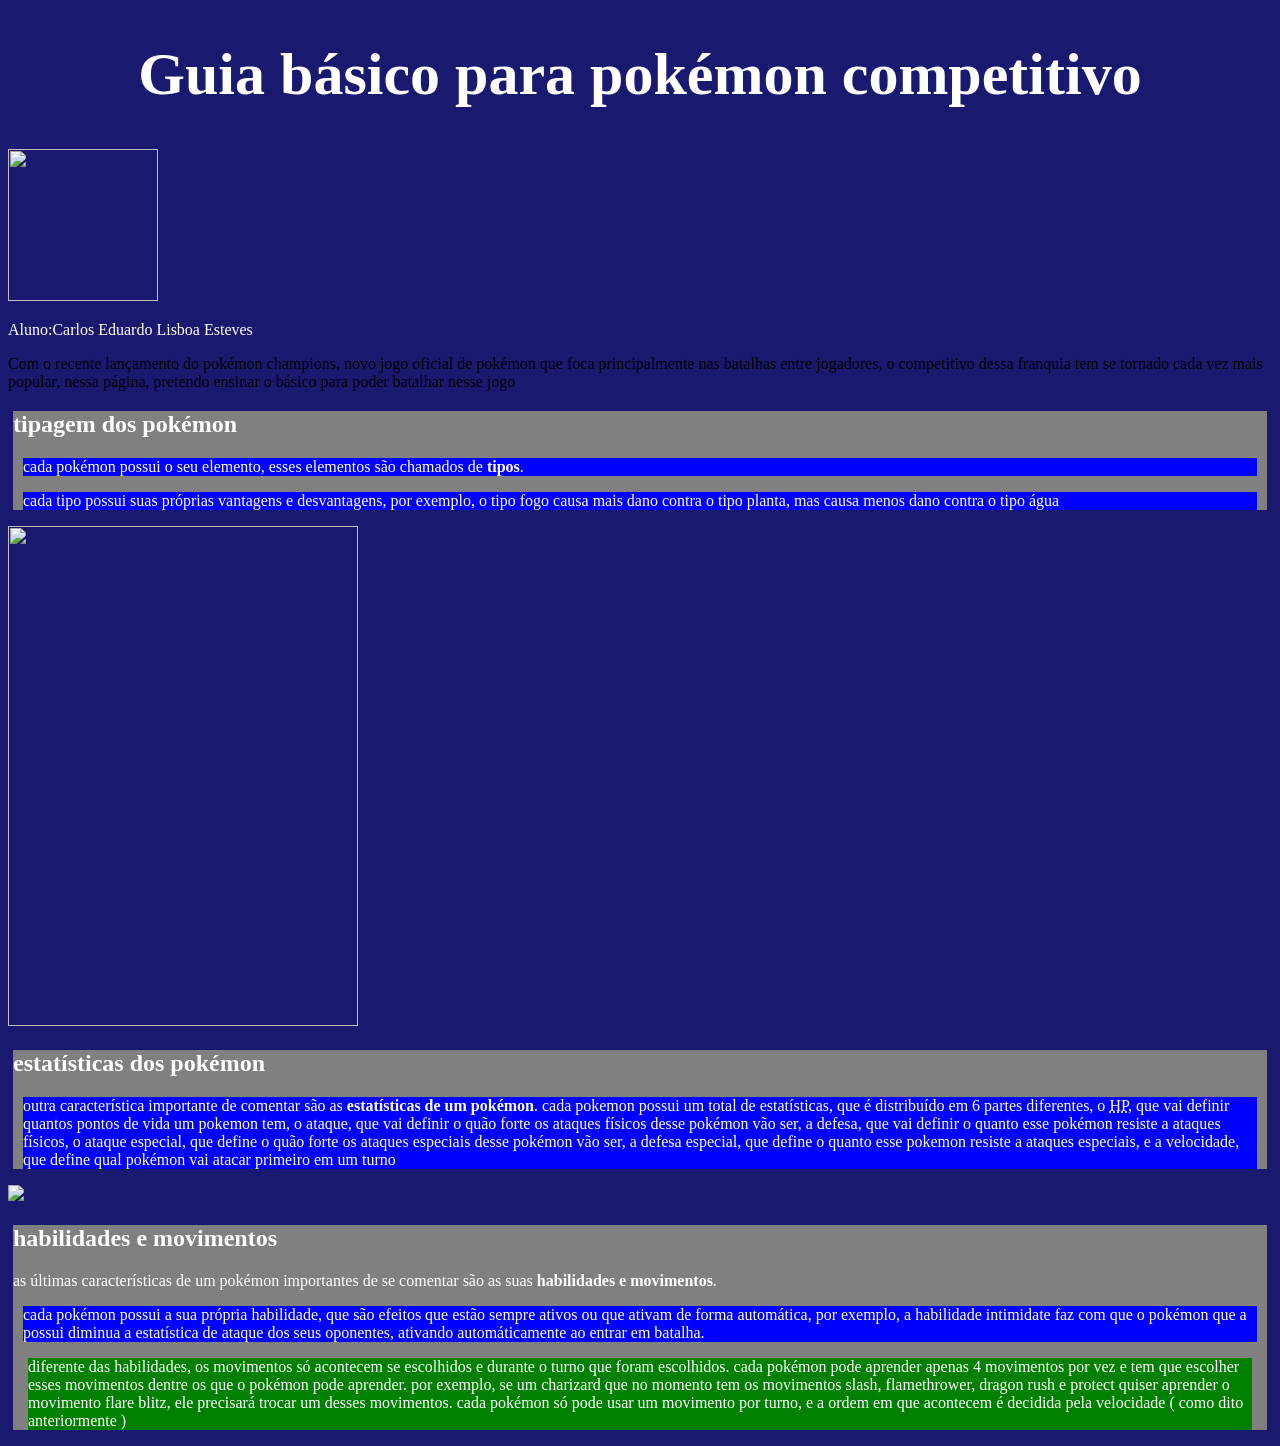
==== atividadesemantica/atividade_autoriaweb_semantica.html @ 6ba07b7a "atividade de semantica autoria web" ====
<!DOCTYPE html>
<html>
<head>
    <link rel="stylesheet" href="cssexternoatividadesemantica.css">
<title>atividade autoria web</title>
</head>

<body>
<header>
<h1> Guia básico para pokémon competitivo</h1>
<img src="https://champions.pokemon.com/_images/global/header/header-sm.jpg" width="150" height="152">
<p >Aluno:Carlos Eduardo Lisboa Esteves</p>
</header>
</p>Com o recente lançamento do pokémon champions, novo jogo oficial de pokémon que foca principalmente nas batalhas entre jogadores, o competitivo dessa franquia tem se tornado cada vez mais popular, nessa página, pretendo ensinar o básico para poder batalhar nesse jogo  </p>
<article>
<h2> tipagem dos pokémon </h2> 
<!-- aqui começam as explicações-->
<section>
<p> cada pokémon possui o seu elemento, esses elementos são chamados de <b>tipos</b>.
 </p>
</section>
<section>
<p> cada tipo possui suas próprias vantagens e desvantagens, por exemplo, o tipo fogo causa mais dano contra o tipo planta, mas causa menos dano contra o tipo água </p>
</section>
</article>

<img src="https://i.pinimg.com/736x/37/92/15/379215f6cee9fbd568e23c6d30c835fe.jpg" width="350" height="500">
<article>
<h2> estatísticas dos pokémon </h2>

<section>
<p> outra característica importante de comentar são as <b>estatísticas de um pokémon</b>. cada pokemon possui um total de estatísticas, que é distribuído em 6 partes diferentes, o <abbr title="Hit Points">HP</abbr>, que vai definir quantos pontos de vida um pokemon tem, o ataque, que vai definir o quão forte os ataques físicos desse pokémon vão ser, a defesa, que vai definir o quanto esse pokémon resiste a ataques físicos, o ataque especial, que define o quão forte os ataques especiais desse pokémon vão ser, a defesa especial, que define o quanto esse pokemon resiste a ataques especiais, e a velocidade, que define qual pokémon vai atacar primeiro em um turno</p>
</section>
</article>
<img src="https://img.pokemondb.net/images/misc/archeops-stats1.png">
<article>

<h2> habilidades e movimentos </h2>

<p> as últimas características de um pokémon importantes de se comentar são as suas <b>habilidades e movimentos</b>. </p> 

<section>
<p> cada pokémon possui a sua própria habilidade, que são efeitos que estão sempre ativos ou que ativam de forma automática, por exemplo, a habilidade intimidate faz com que o pokémon que a possui diminua a estatística de ataque dos seus oponentes, ativando automáticamente ao entrar em batalha.</p>
</section>
<aside>
<p> diferente das habilidades, os movimentos só acontecem se escolhidos e durante o turno que foram escolhidos. cada pokémon pode aprender apenas 4 movimentos por vez e tem que escolher esses movimentos dentre os que o pokémon pode aprender. por exemplo, se um charizard que no momento tem os movimentos slash, flamethrower, dragon rush e protect quiser aprender o movimento flare blitz, ele precisará trocar um desses movimentos. cada pokémon só pode usar um movimento por turno, e a ordem em que acontecem é decidida pela velocidade ( como dito anteriormente )</p>
</aside>
</article>
<!-- aqui acabam as explicações -->

</body>
</html>
---- atividadesemantica/cssexternoatividadesemantica.css ----
h1, h2, p {
    color:white
}
h1{ 
    text-align: center;
    font-size: 60px;
}
body { 
   background-color:midnightblue;

}
article { 
 background-color:gray ;
 margin: 5px
}
section {
 background-color:blue;
margin: 10px
}
aside {
 background-color:green;
 margin: 15px
}
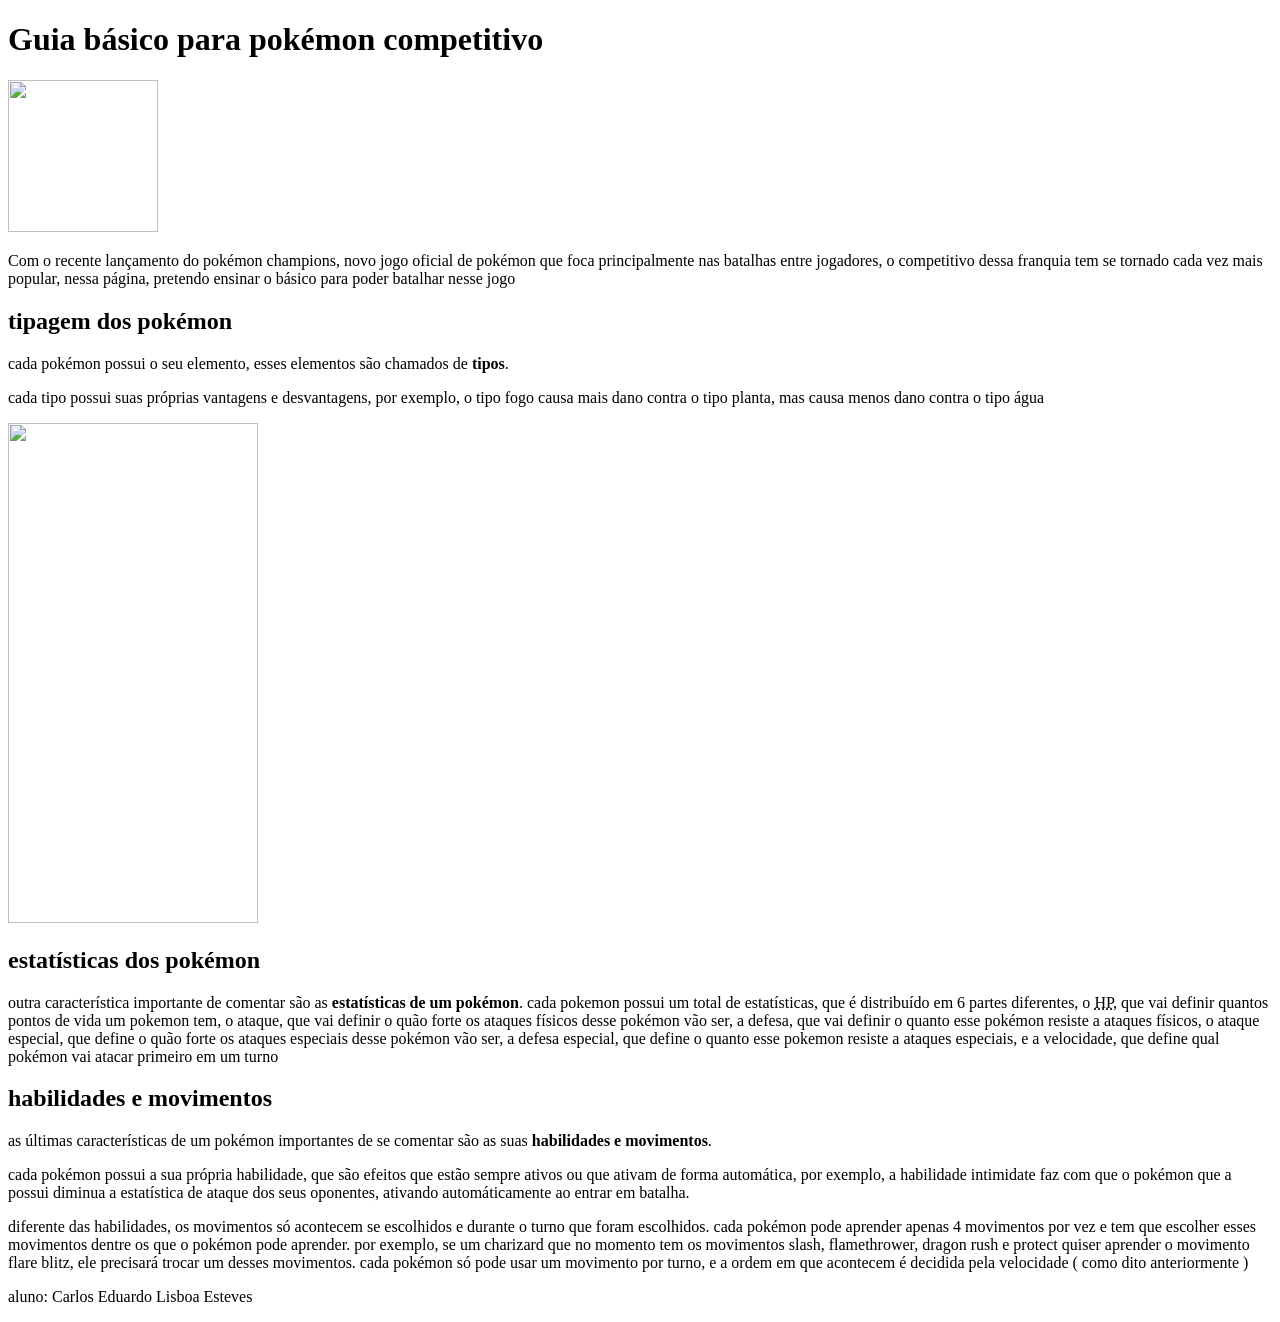
==== commit f709d827: "Update HTML structure and content for web activity" ====
--- a/atividadesemantica/atividade_autoriaweb_semantica.html
+++ b/atividadesemantica/atividade_autoriaweb_semantica.html
@@ -1,52 +1,54 @@
 <!DOCTYPE html>
 <html>
 <head>
-    <link rel="stylesheet" href="cssexternoatividadesemantica.css">
-<title>atividade autoria web</title>
+<title> atividade autoria web </title>
+ <link rel="stylesheet" href="css1.css">
 </head>
-
 <body>
 <header>
 <h1> Guia básico para pokémon competitivo</h1>
 <img src="https://champions.pokemon.com/_images/global/header/header-sm.jpg" width="150" height="152">
-<p >Aluno:Carlos Eduardo Lisboa Esteves</p>
+
+<p>Com o recente lançamento do pokémon champions, novo jogo oficial de pokémon que foca principalmente nas batalhas entre jogadores, o competitivo dessa franquia tem se tornado cada vez mais popular, nessa página, pretendo ensinar o básico para poder batalhar nesse jogo  </p>
 </header>
-</p>Com o recente lançamento do pokémon champions, novo jogo oficial de pokémon que foca principalmente nas batalhas entre jogadores, o competitivo dessa franquia tem se tornado cada vez mais popular, nessa página, pretendo ensinar o básico para poder batalhar nesse jogo  </p>
 <article>
+<section>
 <h2> tipagem dos pokémon </h2> 
 <!-- aqui começam as explicações-->
-<section>
 <p> cada pokémon possui o seu elemento, esses elementos são chamados de <b>tipos</b>.
  </p>
-</section>
-<section>
+
 <p> cada tipo possui suas próprias vantagens e desvantagens, por exemplo, o tipo fogo causa mais dano contra o tipo planta, mas causa menos dano contra o tipo água </p>
 </section>
 </article>
-
-<img src="https://i.pinimg.com/736x/37/92/15/379215f6cee9fbd568e23c6d30c835fe.jpg" width="350" height="500">
+<aside>
+<img src="https://i.pinimg.com/736x/37/92/15/379215f6cee9fbd568e23c6d30c835fe.jpg" width="250" height="500">
+</aside>
 <article>
+<section>
 <h2> estatísticas dos pokémon </h2>
 
-<section>
 <p> outra característica importante de comentar são as <b>estatísticas de um pokémon</b>. cada pokemon possui um total de estatísticas, que é distribuído em 6 partes diferentes, o <abbr title="Hit Points">HP</abbr>, que vai definir quantos pontos de vida um pokemon tem, o ataque, que vai definir o quão forte os ataques físicos desse pokémon vão ser, a defesa, que vai definir o quanto esse pokémon resiste a ataques físicos, o ataque especial, que define o quão forte os ataques especiais desse pokémon vão ser, a defesa especial, que define o quanto esse pokemon resiste a ataques especiais, e a velocidade, que define qual pokémon vai atacar primeiro em um turno</p>
 </section>
+
 </article>
-<img src="https://img.pokemondb.net/images/misc/archeops-stats1.png">
 <article>
-
+<section>
 <h2> habilidades e movimentos </h2>
 
 <p> as últimas características de um pokémon importantes de se comentar são as suas <b>habilidades e movimentos</b>. </p> 
 
-<section>
+
 <p> cada pokémon possui a sua própria habilidade, que são efeitos que estão sempre ativos ou que ativam de forma automática, por exemplo, a habilidade intimidate faz com que o pokémon que a possui diminua a estatística de ataque dos seus oponentes, ativando automáticamente ao entrar em batalha.</p>
 </section>
 <aside>
 <p> diferente das habilidades, os movimentos só acontecem se escolhidos e durante o turno que foram escolhidos. cada pokémon pode aprender apenas 4 movimentos por vez e tem que escolher esses movimentos dentre os que o pokémon pode aprender. por exemplo, se um charizard que no momento tem os movimentos slash, flamethrower, dragon rush e protect quiser aprender o movimento flare blitz, ele precisará trocar um desses movimentos. cada pokémon só pode usar um movimento por turno, e a ordem em que acontecem é decidida pela velocidade ( como dito anteriormente )</p>
 </aside>
 </article>
+<footer>
+<p> aluno: Carlos Eduardo Lisboa Esteves </p>
+</footer>
 <!-- aqui acabam as explicações -->
 
 </body>
-</html>+</html>
